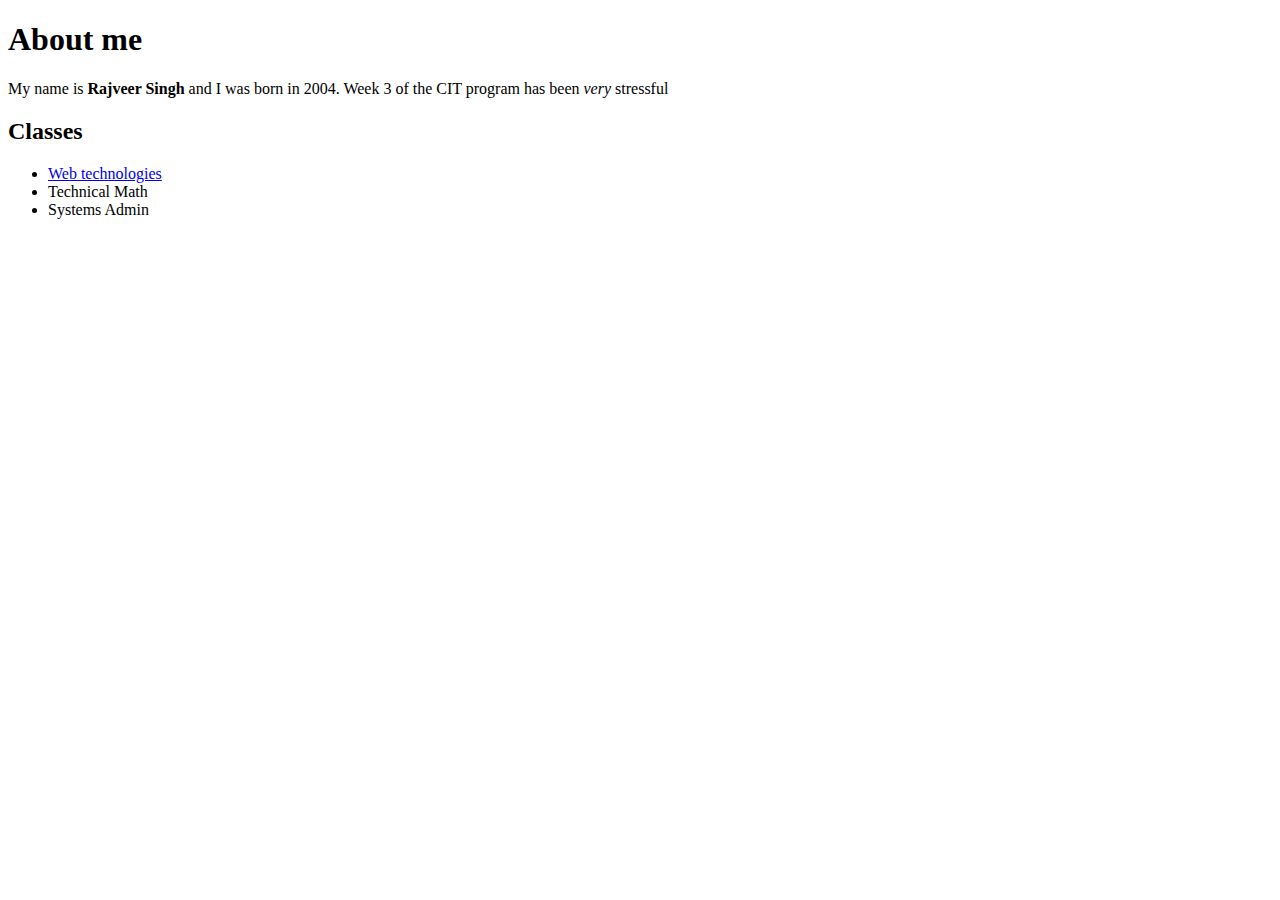
==== index.html @ dd9c052d "Finished website added h2 list section" ====
<!DOCTYPE html>
<html lang="en">
  <head>
    <title>About me</title>
  </head>
  <body>
    <h1>About me</h1>
    <p>My name is <strong>Rajveer Singh</strong> and I was born in 2004. Week 3 of the CIT program has been <em>very</em> stressful</p>
    <h2>Classes</h2>
    <ul>
        <li><a href="https://www.bcit.ca/outlines/20223048467/">Web technologies</a></li>
        <li>Technical Math</li>
        <li>Systems Admin</li>
    </ul>
  </body>
</html>
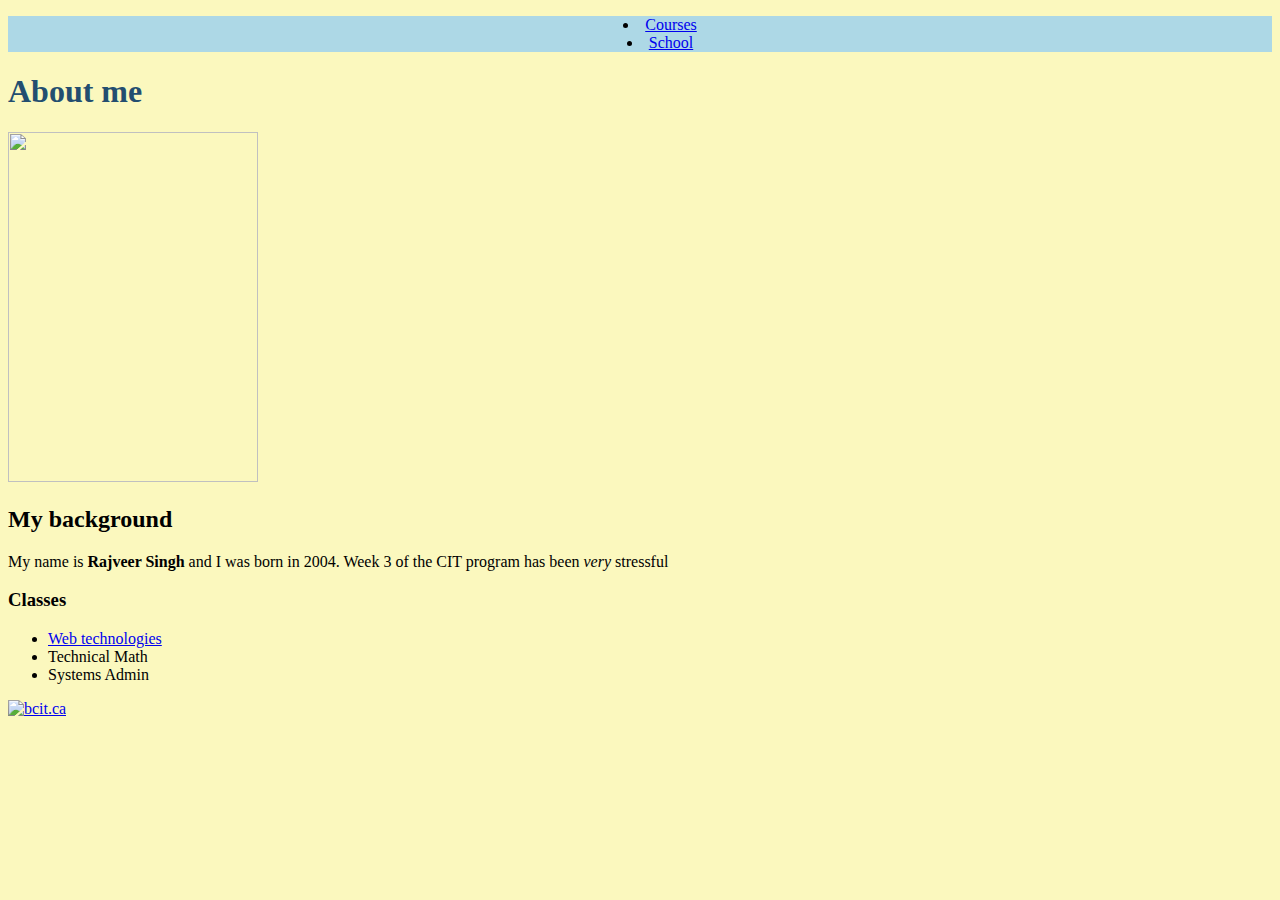
==== commit 726b9d7a: "add nav menu and made the background light blue and center aligned text" ====
--- a/index.html
+++ b/index.html
@@ -2,15 +2,52 @@
 <html lang="en">
   <head>
     <title>About me</title>
+    <link rel="stylesheet" href="css/stylesheet.css" />
   </head>
   <body>
-    <h1>About me</h1>
-    <p>My name is <strong>Rajveer Singh</strong> and I was born in 2004. Week 3 of the CIT program has been <em>very</em> stressful</p>
-    <h2>Classes</h2>
-    <ul>
-        <li><a href="https://www.bcit.ca/outlines/20223048467/">Web technologies</a></li>
-        <li>Technical Math</li>
-        <li>Systems Admin</li>
-    </ul>
+    <header>
+      <nav class="menu">
+        <ul>
+          <li><a href="misc/courses.html">Courses</a></li>
+          <li><a href="misc/courses.html">School</a></li>
+        </ul>
+      </nav>
+      <h1>About me</h1>
+      <img
+        src="../personal_website/images/rajveer.jpg"
+        alt=""
+        height="350"
+        width="250"
+      />
+    </header>
+    <main>
+      <article>
+        <h2>My background</h2>
+        <p>
+          My name is <strong>Rajveer Singh</strong> and I was born in 2004. Week
+          3 of the CIT program has been <em>very</em> stressful
+        </p>
+        <section>
+          <h3>Classes</h3>
+          <ul>
+            <li>
+              <a href="https://www.bcit.ca/outlines/20223048467/"
+                >Web technologies</a
+              >
+            </li>
+            <li>Technical Math</li>
+            <li>Systems Admin</li>
+          </ul>
+          <a href="https://bcit.ca">
+            <img
+              src="../personal_website/images/bcit.png"
+              alt="bcit.ca"
+              width="300"
+              height="300"
+            />
+          </a>
+        </section>
+      </article>
+    </main>
   </body>
 </html>
--- a/css/stylesheet.css
+++ b/css/stylesheet.css
@@ -0,0 +1,16 @@
+body {
+    background-color: #FBF8BE;
+}
+
+h1 {
+    color: #234E70;
+}
+
+.menu {
+    background-color: lightblue;
+    text-align: center;
+}
+
+.menu ul{
+    list-style-position: inside;
+}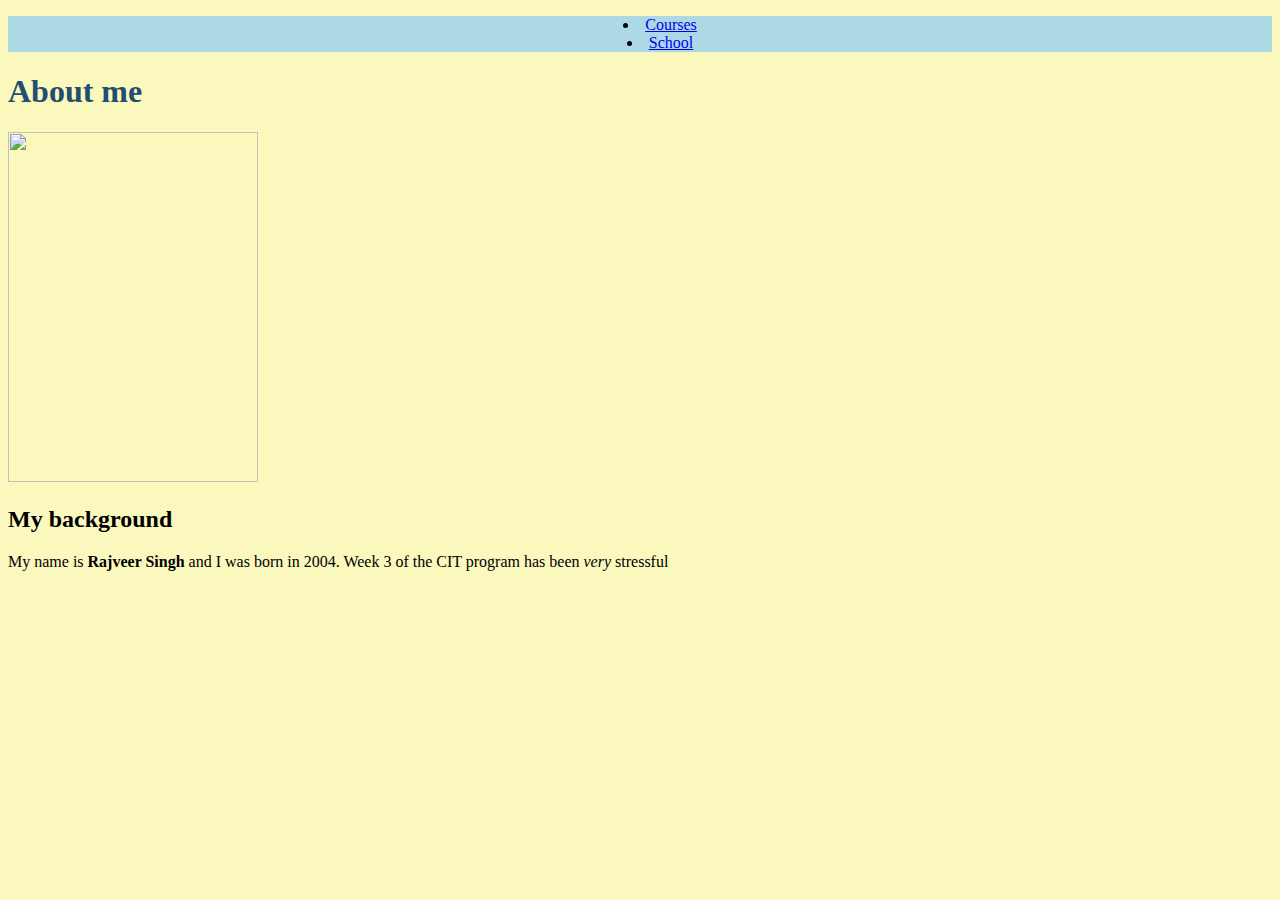
==== commit e9d64565: "move courses from index.html to courses.html" ====
--- a/index.html
+++ b/index.html
@@ -9,7 +9,7 @@
       <nav class="menu">
         <ul>
           <li><a href="misc/courses.html">Courses</a></li>
-          <li><a href="misc/courses.html">School</a></li>
+          <li><a href="misc/school.html">School</a></li>
         </ul>
       </nav>
       <h1>About me</h1>
@@ -27,26 +27,7 @@
           My name is <strong>Rajveer Singh</strong> and I was born in 2004. Week
           3 of the CIT program has been <em>very</em> stressful
         </p>
-        <section>
-          <h3>Classes</h3>
-          <ul>
-            <li>
-              <a href="https://www.bcit.ca/outlines/20223048467/"
-                >Web technologies</a
-              >
-            </li>
-            <li>Technical Math</li>
-            <li>Systems Admin</li>
-          </ul>
-          <a href="https://bcit.ca">
-            <img
-              src="../personal_website/images/bcit.png"
-              alt="bcit.ca"
-              width="300"
-              height="300"
-            />
-          </a>
-        </section>
+        <section></section>
       </article>
     </main>
   </body>
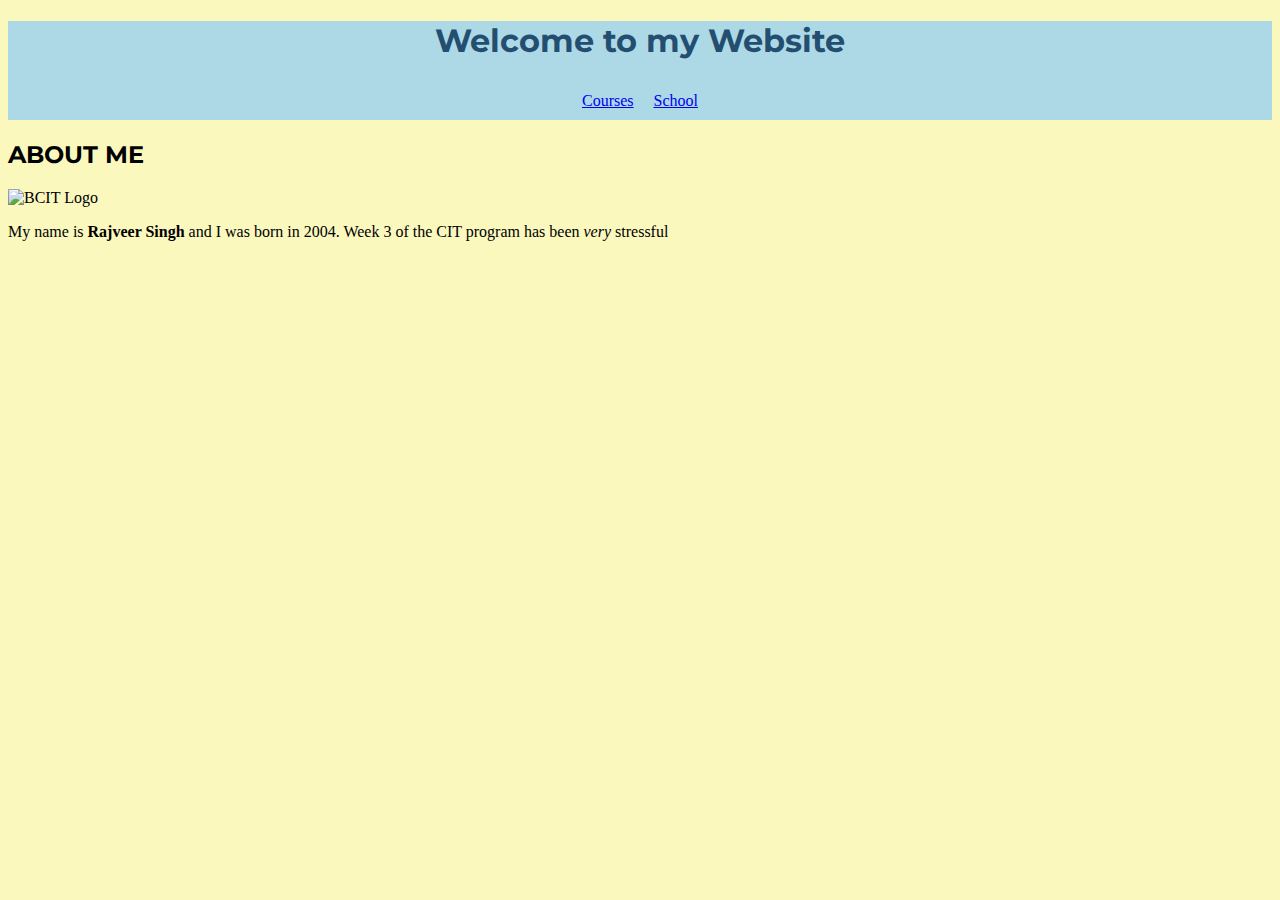
==== commit 9101da9b: "adding flex properties to navigation and h1 heading" ====
--- a/index.html
+++ b/index.html
@@ -3,31 +3,35 @@
   <head>
     <title>About me</title>
     <link rel="stylesheet" href="css/stylesheet.css" />
+    <link
+      href="https://fonts.googleapis.com/css2?family=Montserrat:wght@700&display=swap"
+      rel="stylesheet"
+    />
   </head>
   <body>
     <header>
+      <h1 class="important_heading_font">Welcome to my Website</h1>
       <nav class="menu">
         <ul>
           <li><a href="misc/courses.html">Courses</a></li>
           <li><a href="misc/school.html">School</a></li>
         </ul>
       </nav>
-      <h1>About me</h1>
-      <img
-        src="../personal_website/images/rajveer.jpg"
-        alt=""
-        height="350"
-        width="250"
-      />
     </header>
     <main>
       <article>
-        <h2>My background</h2>
+        <h2 class="important_heading_font">ABOUT ME</h2>
+        <img
+          src="../personal_website/images/rajveer.jpg"
+          alt="BCIT Logo"
+          height="350"
+          width="250"
+        />
+
         <p>
           My name is <strong>Rajveer Singh</strong> and I was born in 2004. Week
           3 of the CIT program has been <em>very</em> stressful
         </p>
-        <section></section>
       </article>
     </main>
   </body>
--- a/css/stylesheet.css
+++ b/css/stylesheet.css
@@ -2,15 +2,34 @@
     background-color: #FBF8BE;
 }
 
-h1 {
-    color: #234E70;
+header {
+    text-align: center;
+    background-color: lightblue;
 }
 
-.menu {
-    background-color: lightblue;
-    text-align: center;
+h1 {
+    color: #234E70; 
 }
 
+/* .menu {
+    
+} */
+
 .menu ul{
-    list-style-position: inside;
-}+    list-style-type: none;
+    padding: 0;
+    display: flex;
+    justify-content: center
+}
+
+.menu a{
+    padding: 10px;
+    display: inline-block;
+}
+
+
+.important_heading_font{
+    font-family: 'Montserrat', sans-serif;
+}
+
+
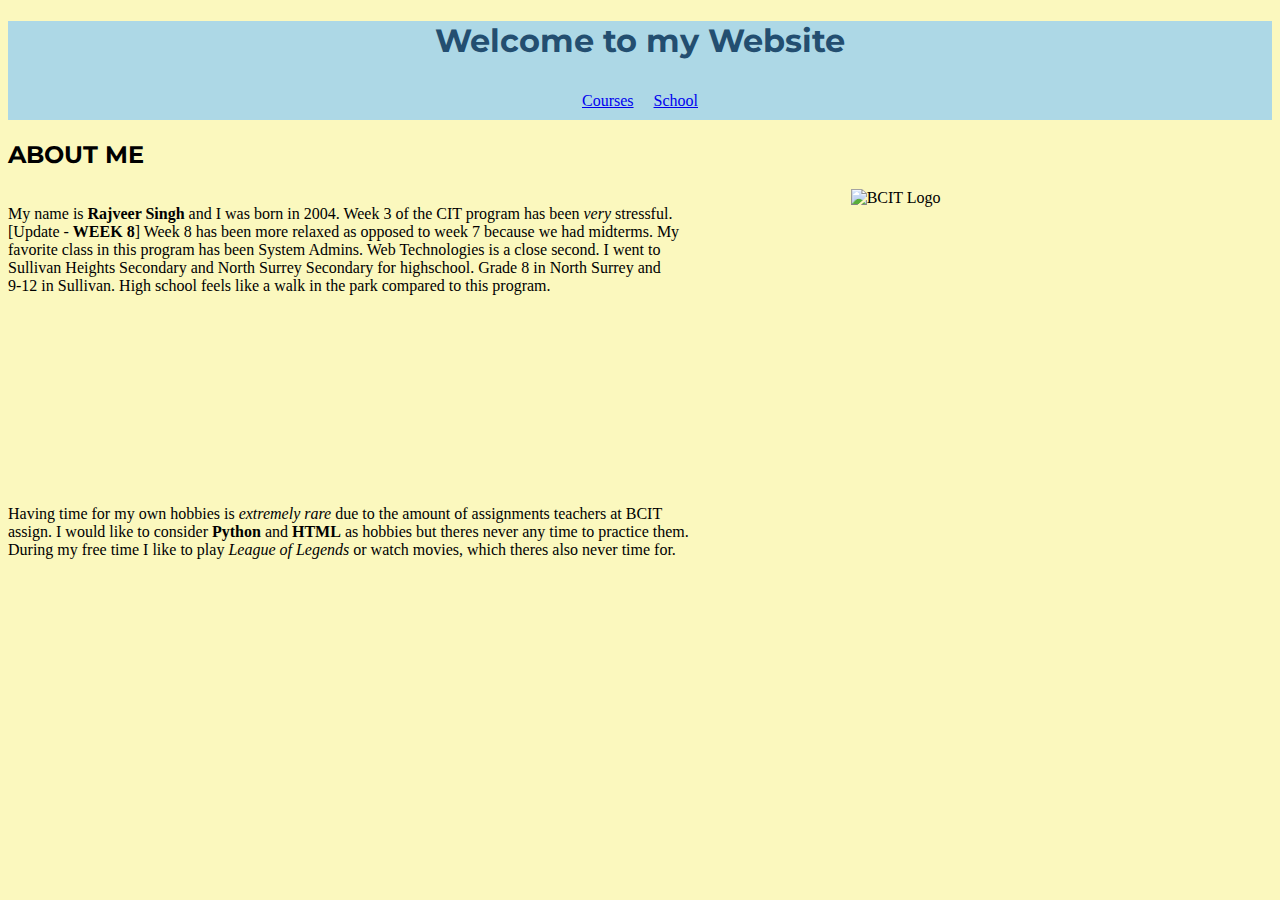
==== commit fe8f67db: "adding additional changes to the grid, making it 2fr and 1fr" ====
--- a/index.html
+++ b/index.html
@@ -21,17 +21,35 @@
     <main>
       <article>
         <h2 class="important_heading_font">ABOUT ME</h2>
-        <img
-          src="../personal_website/images/rajveer.jpg"
-          alt="BCIT Logo"
-          height="350"
-          width="250"
-        />
-
-        <p>
-          My name is <strong>Rajveer Singh</strong> and I was born in 2004. Week
-          3 of the CIT program has been <em>very</em> stressful
-        </p>
+        <div class="about_me_article">
+          <p>
+            My name is <strong>Rajveer Singh</strong> and I was born in 2004.
+            Week 3 of the CIT program has been <em>very</em> stressful.<br />
+            [Update - <strong>WEEK 8</strong>] Week 8 has been more relaxed as
+            opposed to week 7 because we had midterms. My<br />
+            favorite class in this program has been System Admins. Web
+            Technologies is a close second. I went to<br />
+            Sullivan Heights Secondary and North Surrey Secondary for
+            highschool. Grade 8 in North Surrey and<br />
+            9-12 in Sullivan. High school feels like a walk in the park compared
+            to this program.
+          </p>
+          <img
+            src="../personal_website/images/rajveer.jpg"
+            alt="BCIT Logo"
+            height="300"
+            width="240"
+          />
+          <p>
+            Having time for my own hobbies is <em>extremely rare</em> due to the
+            amount of assignments teachers at BCIT<br />
+            assign. I would like to consider <strong>Python</strong> and
+            <strong>HTML</strong> as hobbies but theres never any time to
+            practice them.<br />
+            During my free time I like to play <cite>League of Legends</cite> or
+            watch movies, which theres also never time for.
+          </p>
+        </div>
       </article>
     </main>
   </body>
--- a/css/stylesheet.css
+++ b/css/stylesheet.css
@@ -32,4 +32,11 @@
     font-family: 'Montserrat', sans-serif;
 }
 
+.about_me_article{
+    display: grid;
+    grid-template-columns: 2fr 1fr;
+    column-gap:0 20px;
+}
 
+
+
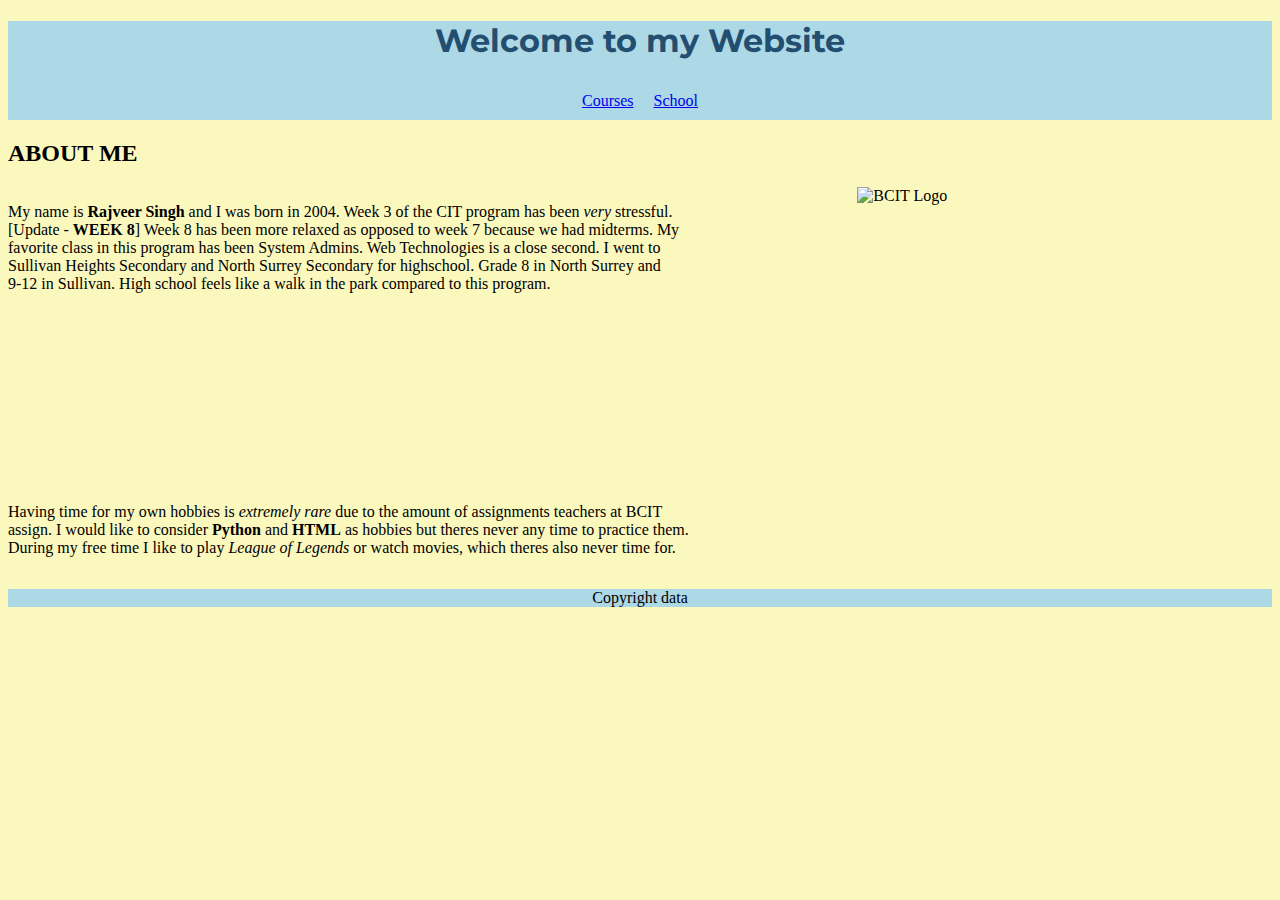
==== commit b1ceeb2f: "final changes" ====
--- a/index.html
+++ b/index.html
@@ -10,7 +10,7 @@
   </head>
   <body>
     <header>
-      <h1 class="important_heading_font">Welcome to my Website</h1>
+      <h1 id="important_heading_font">Welcome to my Website</h1>
       <nav class="menu">
         <ul>
           <li><a href="misc/courses.html">Courses</a></li>
@@ -20,7 +20,7 @@
     </header>
     <main>
       <article>
-        <h2 class="important_heading_font">ABOUT ME</h2>
+        <h2>ABOUT ME</h2>
         <div class="about_me_article">
           <p>
             My name is <strong>Rajveer Singh</strong> and I was born in 2004.
@@ -52,5 +52,8 @@
         </div>
       </article>
     </main>
+    <footer>
+      <p>Copyright data</p>
+    </footer>
   </body>
 </html>
--- a/css/stylesheet.css
+++ b/css/stylesheet.css
@@ -2,9 +2,17 @@
     background-color: #FBF8BE;
 }
 
+
+
 header {
     text-align: center;
     background-color: lightblue;
+}
+
+footer {
+    background-color: lightblue;
+    text-align: center;
+
 }
 
 h1 {
@@ -28,14 +36,15 @@
 }
 
 
-.important_heading_font{
+#important_heading_font{
     font-family: 'Montserrat', sans-serif;
 }
 
 .about_me_article{
     display: grid;
     grid-template-columns: 2fr 1fr;
-    column-gap:0 20px;
+    column-gap: 20px;
+    
 }
 
 
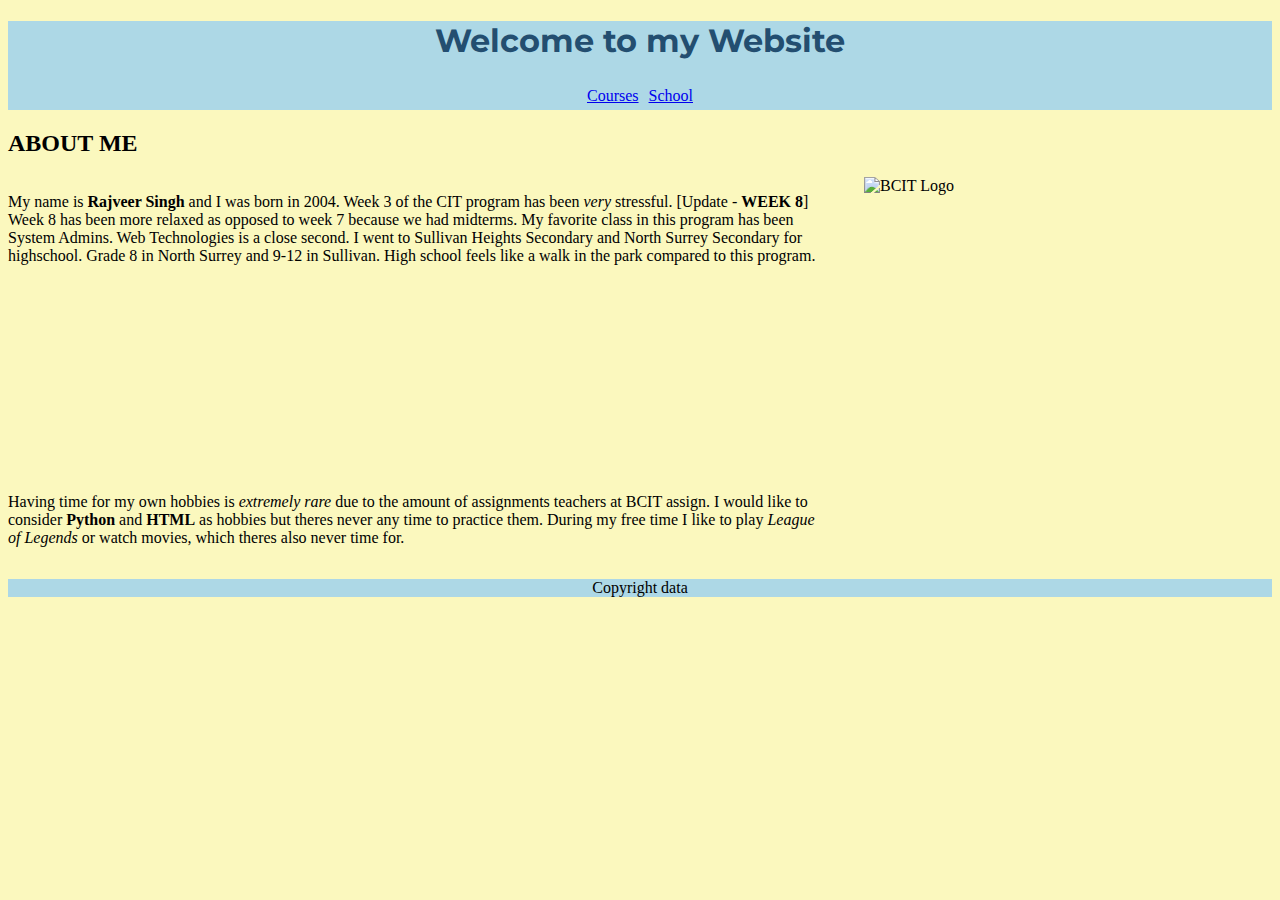
==== commit 376abc72: "adding javascript folder and file to directory" ====
--- a/index.html
+++ b/index.html
@@ -1,8 +1,10 @@
 <!DOCTYPE html>
 <html lang="en">
   <head>
+    <script src="scripts/script.js" defer></script>
     <title>About me</title>
-    <link rel="stylesheet" href="css/stylesheet.css" />
+    <meta name="viewport" content="width=device-width">
+    <link rel="stylesheet" href="css/stylesheet.css" />  
     <link
       href="https://fonts.googleapis.com/css2?family=Montserrat:wght@700&display=swap"
       rel="stylesheet"
@@ -24,13 +26,13 @@
         <div class="about_me_article">
           <p>
             My name is <strong>Rajveer Singh</strong> and I was born in 2004.
-            Week 3 of the CIT program has been <em>very</em> stressful.<br />
+            Week 3 of the CIT program has been <em>very</em> stressful.
             [Update - <strong>WEEK 8</strong>] Week 8 has been more relaxed as
-            opposed to week 7 because we had midterms. My<br />
+            opposed to week 7 because we had midterms. My
             favorite class in this program has been System Admins. Web
-            Technologies is a close second. I went to<br />
+            Technologies is a close second. I went to
             Sullivan Heights Secondary and North Surrey Secondary for
-            highschool. Grade 8 in North Surrey and<br />
+            highschool. Grade 8 in North Surrey and
             9-12 in Sullivan. High school feels like a walk in the park compared
             to this program.
           </p>
@@ -42,10 +44,10 @@
           />
           <p>
             Having time for my own hobbies is <em>extremely rare</em> due to the
-            amount of assignments teachers at BCIT<br />
+            amount of assignments teachers at BCIT
             assign. I would like to consider <strong>Python</strong> and
             <strong>HTML</strong> as hobbies but theres never any time to
-            practice them.<br />
+            practice them.
             During my free time I like to play <cite>League of Legends</cite> or
             watch movies, which theres also never time for.
           </p>
--- a/css/stylesheet.css
+++ b/css/stylesheet.css
@@ -27,13 +27,15 @@
     list-style-type: none;
     padding: 0;
     display: flex;
+    flex-direction: column;
     justify-content: center
 }
 
 .menu a{
-    padding: 10px;
+    padding: 5px;
     display: inline-block;
 }
+
 
 
 #important_heading_font{
@@ -43,9 +45,71 @@
 .about_me_article{
     display: grid;
     grid-template-columns: 2fr 1fr;
-    column-gap: 20px;
+    column-gap: 40px;
+    
     
 }
 
+.system_admin_section{
+    border-bottom: solid gray 2px;
+
+}
+
+.web_tech_section{
+    border-bottom: solid gray 2px;
+}
+
+.courses_body section{
+    margin: 0 auto 10px;
+}
+
+@media screen and (min-width: 600px) {
+    .system_admin_section{
+        display: grid;
+        grid-template-columns: 1fr 2fr;
+        grid-template-rows: auto;
+        column-gap: 5px;
+    }
+
+    .course_start_date{
+        grid-row: 2;
+
+    }
+
+    .web_tech_section{
+        display: grid;
+        grid-template-columns: 1fr 2fr;
+        grid-template-rows: auto;
+        column-gap: 5px;        
+    }
+
+    .course_start_date{
+        grid-row: 2;
+
+    }
+
+    .database_section{
+        display: grid;
+        grid-template-columns: 1fr 2fr;
+        grid-template-rows: auto;
+        column-gap: 5px;
+    }
+
+    .course_start_date{
+        grid-row: 2;
+
+    }
+
+    .course_start_date{
+        margin-bottom: 25px;
+    }
+
+    .menu ul{
+        flex-direction: row;
+    }
 
 
+
+
+
+}
